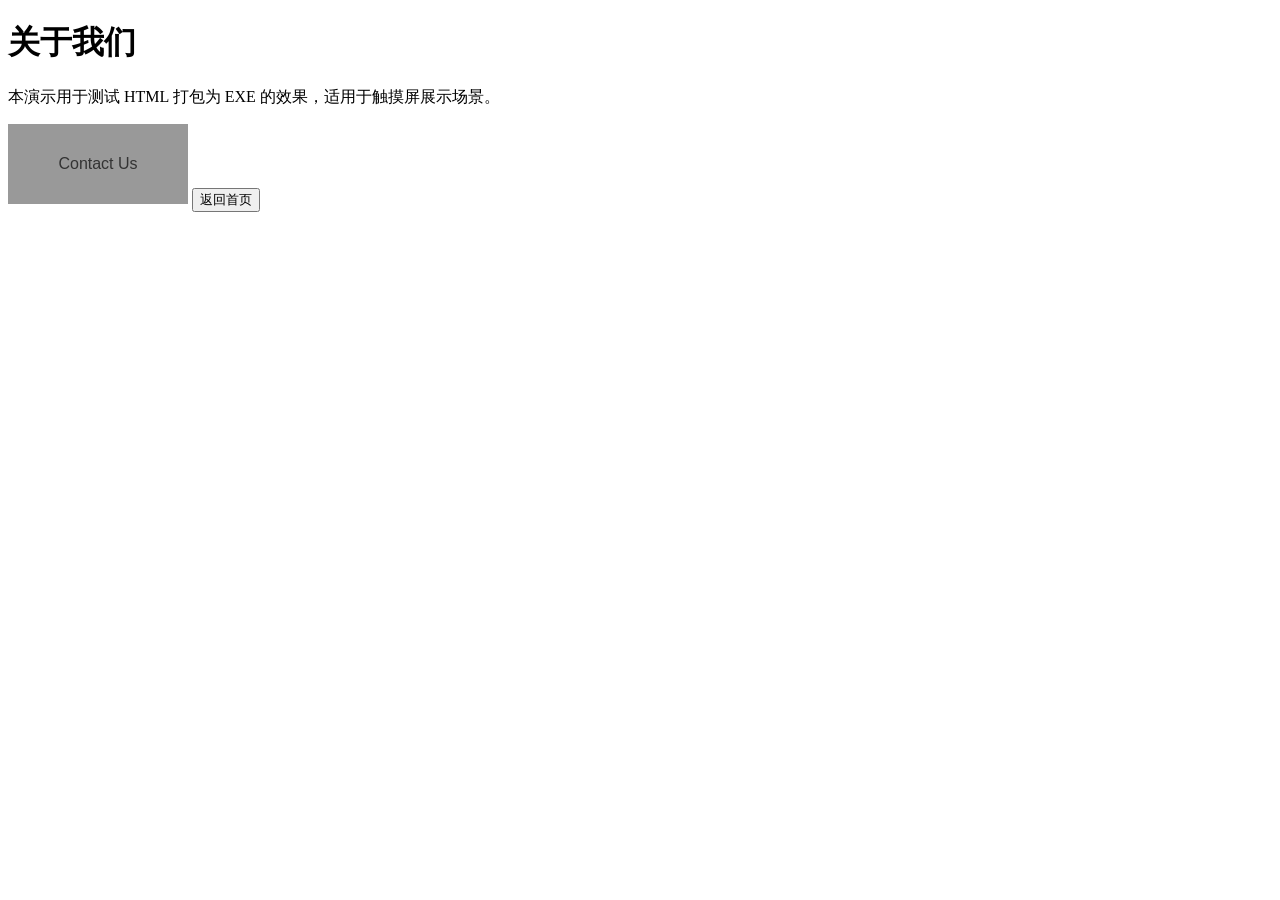
==== src/about.html @ e39f7647 "update src file from pakeplus" ====
<!DOCTYPE html>
<html lang="zh-CN">
<head>
  <meta charset="UTF-8" />
  <meta name="viewport" content="width=device-width, initial-scale=1.0" />
  <title>关于我们</title>
  <link rel="stylesheet" href="style.css" />
</head>
<body>
  <div class="container">
    <h1>关于我们</h1>
    <p>本演示用于测试 HTML 打包为 EXE 的效果，适用于触摸屏展示场景。</p>
    <img src="[data-uri]" alt="联系">
    <button onclick="navigate('index.html')" class="back-btn">返回首页</button>
  </div>
  <script src="script.js"></script>
</body>
</html>
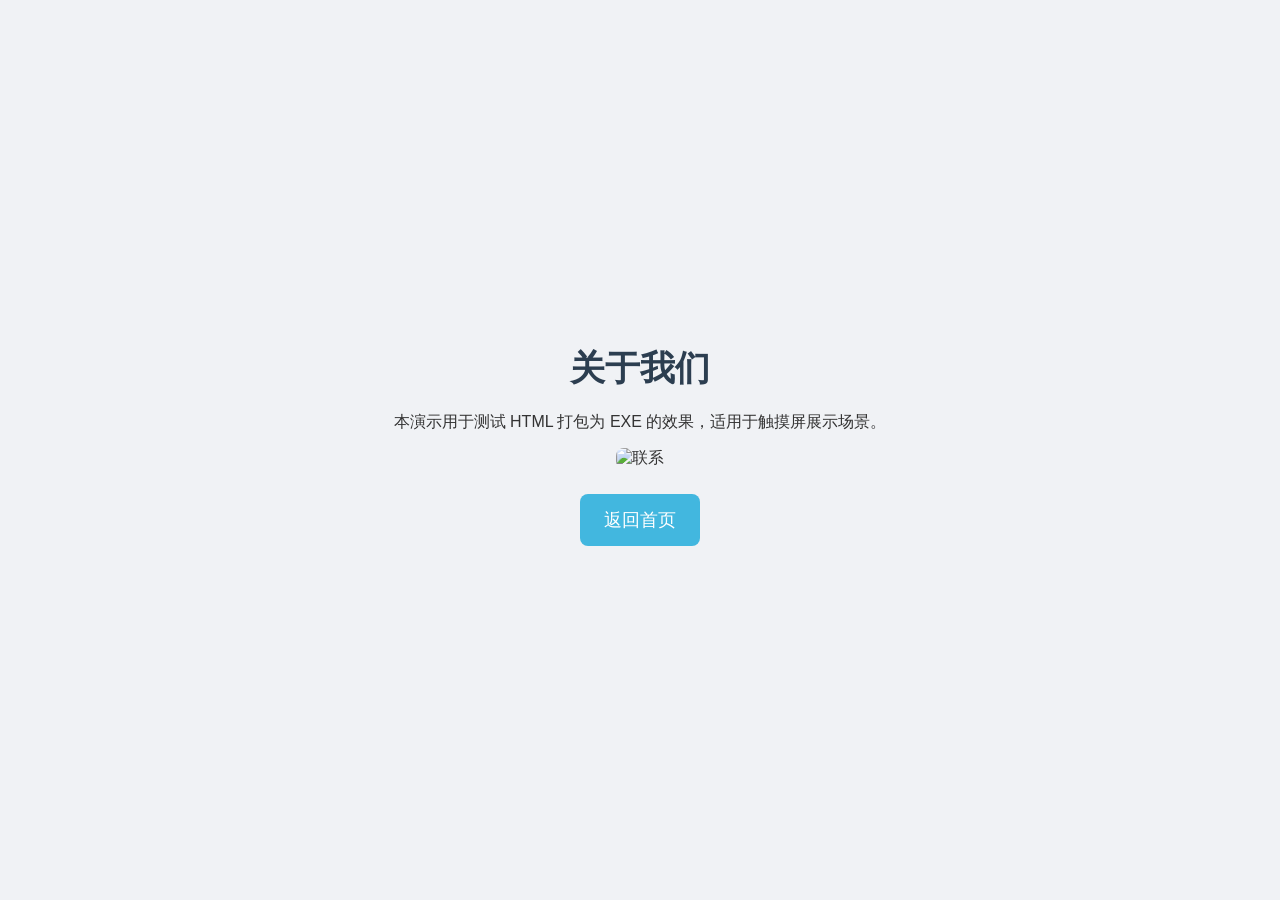
==== commit c5fabc74: "update src file from pakeplus" ====
--- a/src/about.html
+++ b/src/about.html
@@ -10,7 +10,7 @@
   <div class="container">
     <h1>关于我们</h1>
     <p>本演示用于测试 HTML 打包为 EXE 的效果，适用于触摸屏展示场景。</p>
-    <img src="[data-uri]" alt="联系">
+    <img src="./logo.png" alt="联系">
     <button onclick="navigate('index.html')" class="back-btn">返回首页</button>
   </div>
   <script src="script.js"></script>
--- a/src/style.css
+++ b/src/style.css
@@ -0,0 +1,67 @@
+* {
+  margin: 0;
+  padding: 0;
+  box-sizing: border-box;
+  font-family: 'Segoe UI', Arial, sans-serif;
+}
+
+body {
+  background: #f0f2f5;
+  color: #333;
+  overflow: hidden;
+}
+
+.container {
+  padding: 20px;
+  text-align: center;
+  height: 100vh;
+  display: flex;
+  flex-direction: column;
+  justify-content: center;
+  align-items: center;
+}
+
+h1 {
+  font-size: 2.2em;
+  margin-bottom: 20px;
+  color: #2c3e50;
+}
+
+img {
+  max-width: 100%;
+  height: auto;
+  margin: 15px 0;
+  border-radius: 8px;
+}
+
+.nav-buttons button,
+.back-btn {
+  margin: 10px;
+  padding: 14px 24px;
+  font-size: 1.1em;
+  border: none;
+  border-radius: 8px;
+  background: #42b7df;
+  color: white;
+  cursor: pointer;
+  touch-action: manipulation;
+}
+
+.nav-buttons button:hover,
+.back-btn:hover {
+  background: #359ac0;
+}
+
+.image-grid {
+  display: flex;
+  gap: 20px;
+  flex-wrap: wrap;
+  justify-content: center;
+  margin: 20px 0;
+}
+
+/* 全屏时隐藏滚动条 */
+html.fullscreen,
+html.fullscreen body {
+  overflow: hidden;
+}
